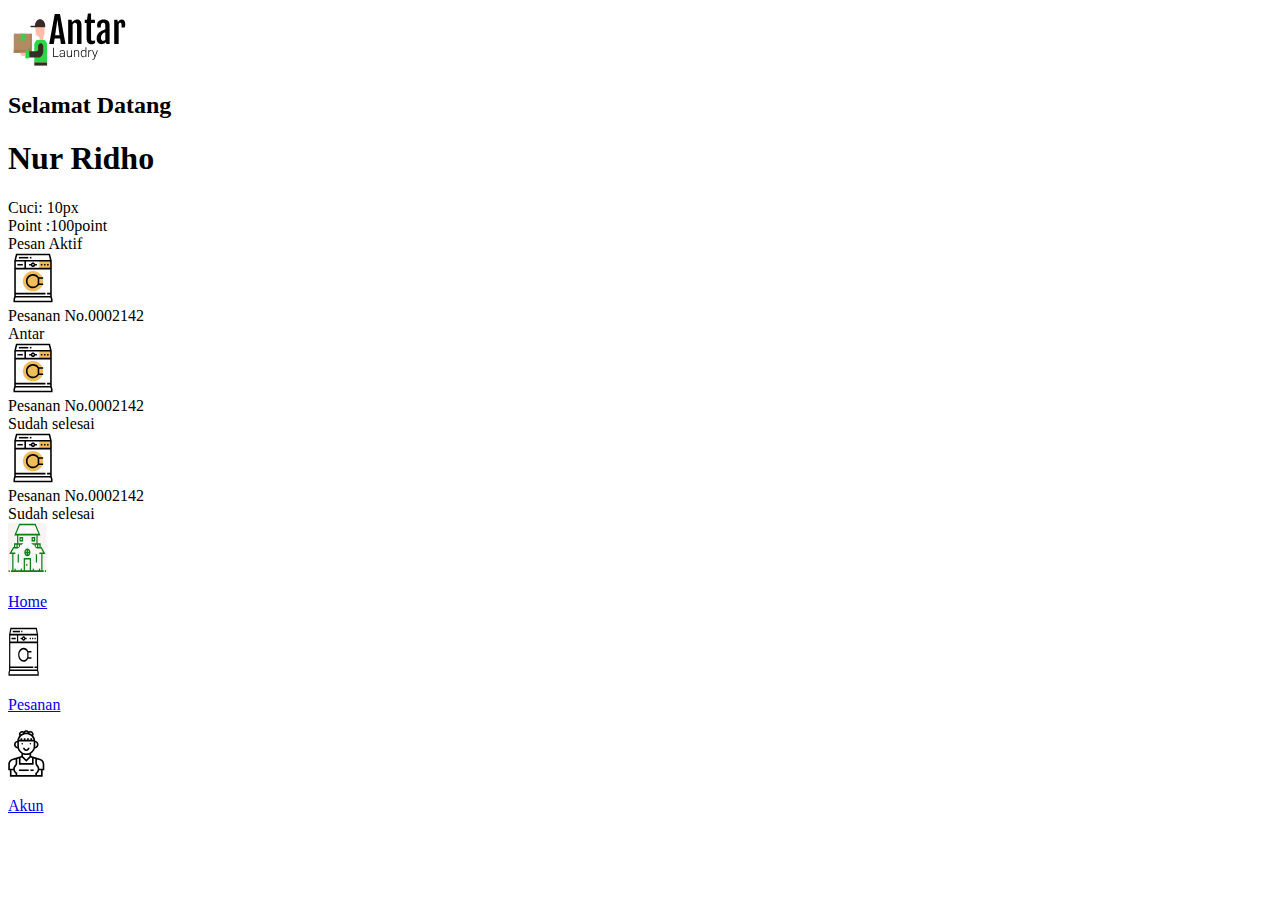
==== pesanan.html @ bf8d2de3 "perubahan serta penambahan file" ====
<!DOCTYPE html>
<html lang="en">
<head>
    <meta charset="UTF-8">
    <meta http-equiv="X-UA-Compatible" content="IE=edge">
    <meta name="viewport" content="width=device-width, initial-scale=1.0">
    <link rel="stylesheet" href="public/css/index.css">
    <title>Document</title>
</head>
<body>
    <div class="container-pesanan">
        <!-- header -->
        <div class="header">
            <img src="public/gambar/icon/header-antar-laundry.svg" alt="">
            <h2 class="text-sambutan">Selamat Datang</h2>
            <h1 class="text-user">Nur Ridho</h1>
        </div>
        <!-- bar status -->
        <div class="display-status">
            <div class="status">
                <div class="l-flex">
                    <div>Cuci: 10px</div>
                    <div>Point :100point</div>
                </div>
            </div>
        </div>
        <!-- main -->
        <div class="main">
            <div class="message-title">Pesan Aktif</div>
            <div class="contain-message">
                <div class="card-body collapse-button" onclick="toggleCollapse()">
                    <div class="contain-body">
                        <img src="public/gambar/icon/icon-cuci.svg" alt="">
                        <div class="display-flex-column">
                            <div class="detail-status">Pesanan No.0002142</div>
                            <div class="detail-status">Antar</div>
                        </div>
                    </div>
                </div>
                <div class="collapse-content" id="myCollapse">
                    <p>Jl. Ring Road Utara, Ngringin, Condongcatur, Kec. Depok, Kabupaten Sleman, Daerah Istimewa Yogyakarta 55281</p>
                    <div class="layout-flex-left">
                        <a href="index.html">menuju lokasi</a>
                    </div>
                </div>
                <div class="card-body">
                    <div class="contain-body">
                        <img src="public/gambar/icon/icon-cuci.svg" alt="">
                        <div class="display-flex-column">
                            <div class="detail-status">Pesanan No.0002142</div>
                            <div class="detail-status">Sudah selesai</div>
                        </div>
                    </div>
                </div>
                <div class="card-body">
                    <div class="contain-body">
                        <img src="public/gambar/icon/icon-cuci.svg" alt="">
                        <div class="display-flex-column">
                            <div class="detail-status">Pesanan No.0002142</div>
                            <div class="detail-status">Sudah selesai</div>
                        </div>
                    </div>
                </div>
            </div>
        </div>
        <!-- navbar -->
        <div class="navbar">
            <div>
                <a href="index.html">
                    <img src="public/gambar/icon/iconhome.svg" alt="iconhome">
                    <p>Home</p>
                </a>
            </div>
            <div>
                <a href="pesanan.html">
                    <img src="public/gambar/icon/iconcuci.svg" alt="iconcuci">
                    <p>Pesanan</p>
                </a>
            </div>
            <div>
                <a href="setting.html">
                    <img src="public/gambar/icon/iconsetting.svg" alt="iconsetting">
                    <p>Akun</p>
                </a>
            </div>
        </div>
    </div>
    <script>
        function toggleCollapse() {
            var collapseContent = document.getElementById('myCollapse');
            collapseContent.classList.toggle('show');
        }


    </script>
</body>
</html>
---- public/css/index.css ----
@media (max-width: 768px) {
  * {
    margin: 0;
    padding: 0;
    border: 0;
    font-size: 100%;
    font: inherit;
    box-sizing: border-box;
  }
}
.modal {
  display: none;
  position: fixed;
  z-index: 999;
  left: 0;
  top: 0;
  width: 100%;
  height: 100%;
  overflow: auto;
  background-color: rgba(0, 0, 0, 0.4);
}
@keyframes modalopen {
  from {
    opacity: 0;
    transform: scale(0.8);
  }
  to {
    opacity: 1;
    transform: scale(1);
  }
}
.modal .modal-content {
  background-color: #fefefe;
  margin: 10% auto;
  padding: 20px;
  border: 1px solid #888;
  width: 80%;
  animation-name: modalopen;
  animation-duration: 0.5s;
}
.modal .modal-content .close {
  color: #aaa;
  float: right;
  font-size: 28px;
  font-weight: bold;
  cursor: pointer;
}
.modal .modal-content .close:hover {
  color: #000;
  text-decoration: none;
  cursor: pointer;
}
.modal .modal-content .close:focus {
  color: #000;
  text-decoration: none;
  cursor: pointer;
}

.collapse-content {
  width: 70vw;
  max-height: 0;
  overflow: hidden;
  transition: max-height 0.3s ease;
}

.collapse-content.show {
  width: 70vw;
  max-height: fit-content; /* Nilai sesuai kebutuhan */
}

.layout-flex-left {
  display: flex;
  flex-direction: row;
  justify-content: end;
  align-items: center;
}

@media (max-width: 768px) {
  .container-setting {
    width: 100%;
    height: auto;
    position: relative;
  }
  .container-setting .header {
    width: 100%;
    height: 20vh;
    background-image: url("../gambar/retangle.png");
    background-position: center;
    background-repeat: no-repeat;
  }
  .container-setting .header .text-sambutan {
    margin-left: 26px;
  }
  .container-setting .header .text-user {
    margin-left: 26px;
  }
  .container-setting .display-status {
    display: flex;
    position: relative;
    top: -19px;
    width: 100%;
    flex-direction: row;
    justify-content: center;
  }
  .container-setting .display-status .status {
    width: 339px;
    height: 90px;
    background-color: #FFFAFA;
    box-shadow: 0px 4px 4px rgba(0, 0, 0, 0.25);
    border-radius: 19px;
  }
  .container-setting .display-status .status .l-flex {
    display: flex;
    flex-direction: column;
    padding-left: 15px;
    padding-top: 15px;
    gap: 12px;
  }
  .container-setting .main {
    width: 100vw;
    margin-top: 20px;
    display: flex;
    justify-content: center;
    align-items: center;
    flex-direction: column;
    gap: 15px;
  }
  .container-setting .main .contain-main {
    width: 100%;
    display: grid;
    grid-template-columns: repeat(3, 1fr);
    gap: 25px 35px;
    justify-items: center;
  }
  .container-setting .main .contain-main .square-icon {
    background-color: #E0F7EF;
    width: 100px;
    height: 100px;
    display: flex;
    flex-direction: column;
    justify-content: center;
    align-items: center;
    border-radius: 15px;
    gap: 5px;
  }
  .container-setting .main .contain-main .square-icon img {
    width: 60px;
  }
  .container-setting .leaflet-bar {
    width: 50%;
  }
  .container-setting .navbar {
    width: 100vw;
    position: fixed;
    bottom: 0;
    display: flex;
    flex-direction: row;
    justify-content: space-between;
    padding: 15px;
  }
  .container-setting .navbar div {
    display: flex;
    flex-direction: column;
    justify-content: center;
    align-items: center;
    gap: 10px;
  }
}
@media (max-width: 768px) {
  .container-pesanan {
    width: 100%;
    height: auto;
    position: relative;
  }
  .container-pesanan .header {
    width: 100%;
    height: 20vh;
    background-image: url("../gambar/retangle.png");
    background-position: center;
    background-repeat: no-repeat;
  }
  .container-pesanan .header .text-sambutan {
    margin-left: 26px;
  }
  .container-pesanan .header .text-user {
    margin-left: 26px;
  }
  .container-pesanan .display-status {
    display: flex;
    position: relative;
    top: -19px;
    width: 100%;
    flex-direction: row;
    justify-content: center;
  }
  .container-pesanan .display-status .status {
    width: 339px;
    height: 90px;
    background-color: #FFFAFA;
    box-shadow: 0px 4px 4px rgba(0, 0, 0, 0.25);
    border-radius: 19px;
  }
  .container-pesanan .display-status .status .l-flex {
    display: flex;
    flex-direction: column;
    padding-left: 15px;
    padding-top: 15px;
    gap: 12px;
  }
  .container-pesanan .main {
    width: 100vw;
    margin-top: 20px;
    display: flex;
    justify-content: center;
    align-items: center;
    flex-direction: column;
    gap: 15px;
  }
  .container-pesanan .main .contain-message .card-body {
    width: 70vw;
    padding-top: 5px;
    bottom: 5px;
    border: 1px solid black;
    margin-bottom: 10px;
  }
  .container-pesanan .main .contain-message .card-body .contain-body {
    display: flex;
    flex-direction: row;
    gap: 5px;
  }
  .container-pesanan .main .contain-message .card-body .contain-body .display-flex-column {
    display: flex;
    flex-direction: column;
    gap: 4px;
  }
  .container-pesanan .main .contain-message .card-body .contain-body .display-flex-column .detail-status {
    font-family: "Fjalla One";
    font-style: normal;
    font-weight: 400;
    font-size: 17px;
    line-height: 21px;
    color: #000000;
  }
  .container-pesanan .navbar {
    width: 100vw;
    position: fixed;
    bottom: 0;
    display: flex;
    flex-direction: row;
    justify-content: space-between;
    padding: 15px;
  }
  .container-pesanan .navbar div {
    display: flex;
    flex-direction: column;
    justify-content: center;
    align-items: center;
    gap: 10px;
  }
}/*# sourceMappingURL=index.css.map */
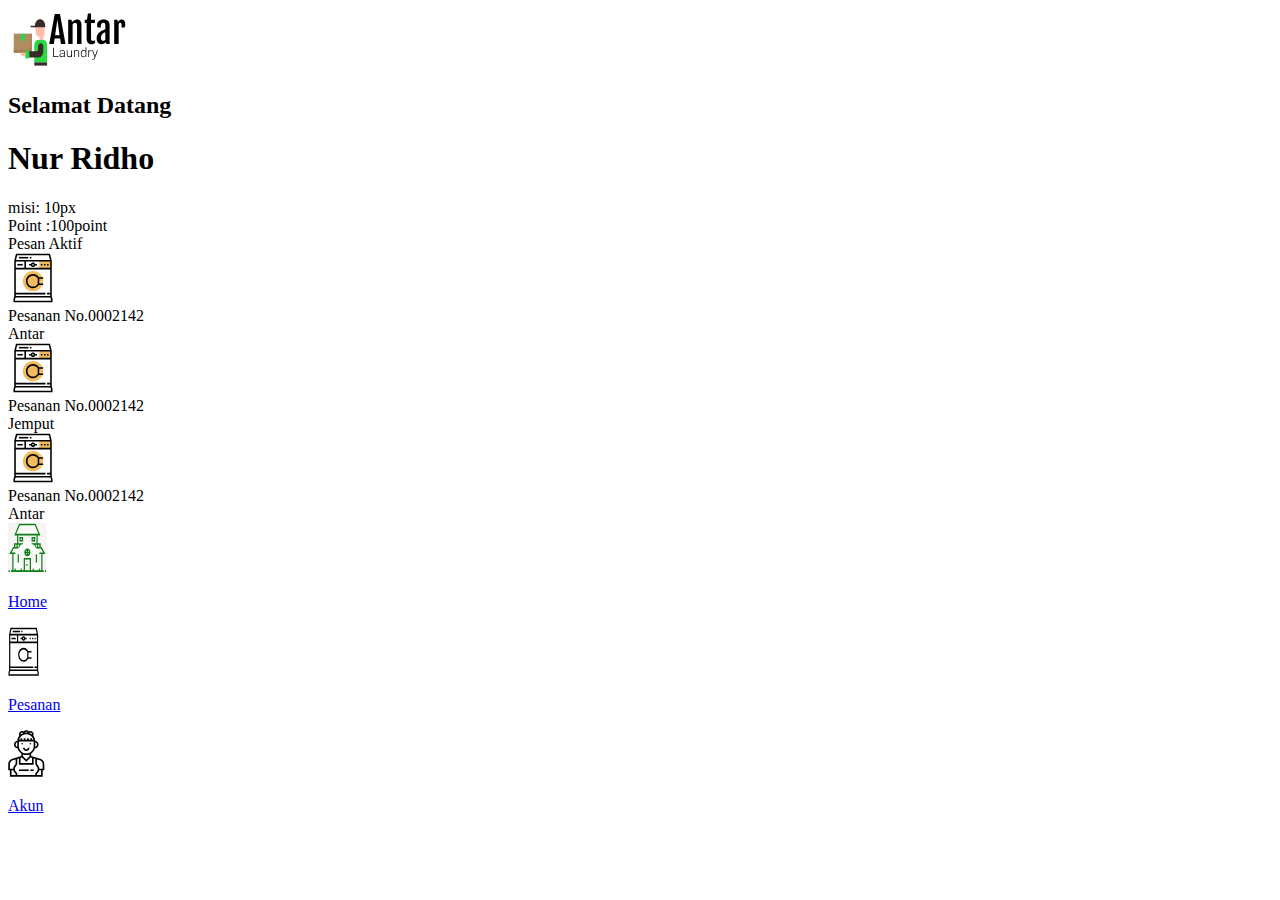
==== commit f97236e4: "perubahan text" ====
--- a/pesanan.html
+++ b/pesanan.html
@@ -19,7 +19,7 @@
         <div class="display-status">
             <div class="status">
                 <div class="l-flex">
-                    <div>Cuci: 10px</div>
+                    <div>misi: 10px</div>
                     <div>Point :100point</div>
                 </div>
             </div>
@@ -48,7 +48,7 @@
                         <img src="public/gambar/icon/icon-cuci.svg" alt="">
                         <div class="display-flex-column">
                             <div class="detail-status">Pesanan No.0002142</div>
-                            <div class="detail-status">Sudah selesai</div>
+                            <div class="detail-status">Jemput</div>
                         </div>
                     </div>
                 </div>
@@ -57,7 +57,7 @@
                         <img src="public/gambar/icon/icon-cuci.svg" alt="">
                         <div class="display-flex-column">
                             <div class="detail-status">Pesanan No.0002142</div>
-                            <div class="detail-status">Sudah selesai</div>
+                            <div class="detail-status">Antar</div>
                         </div>
                     </div>
                 </div>
